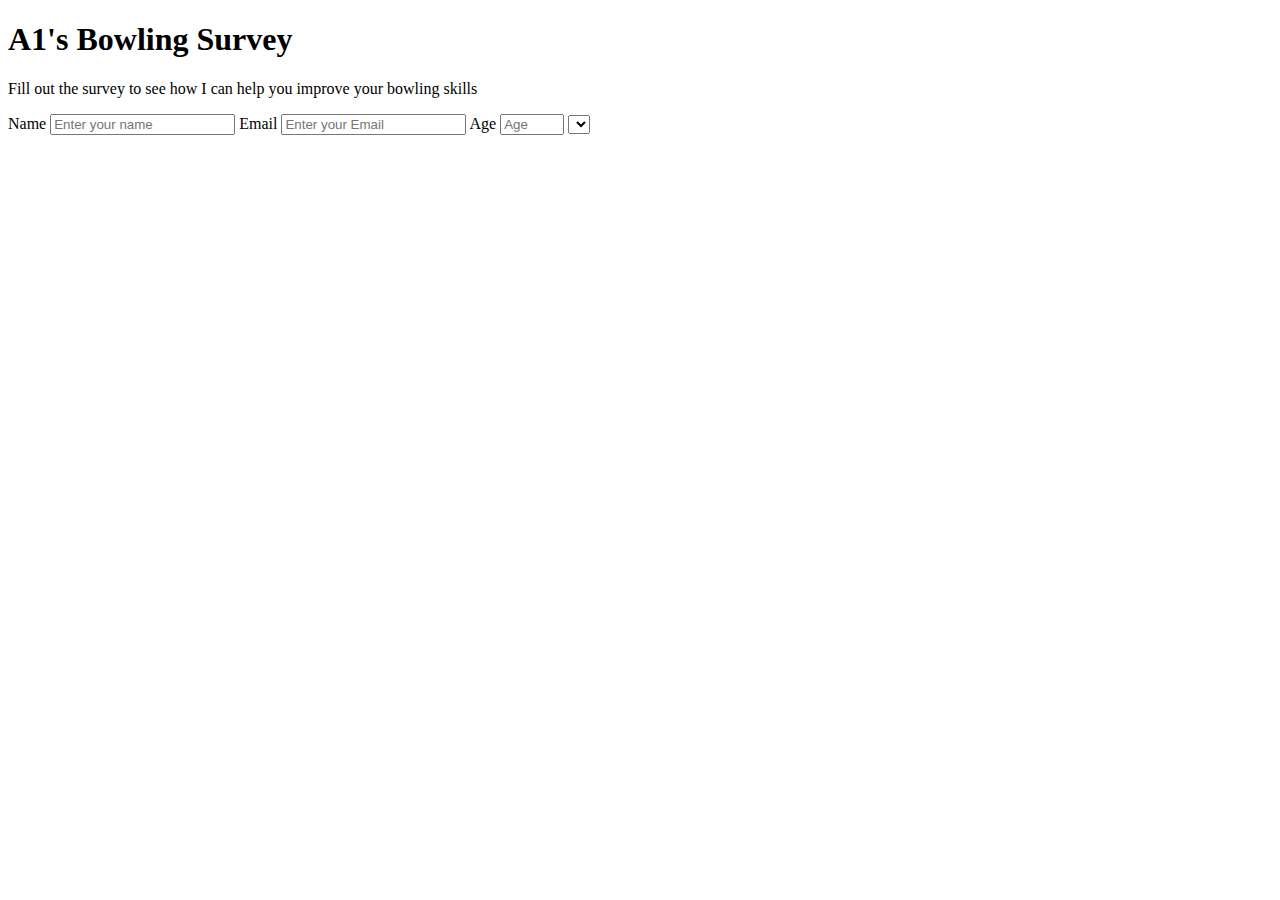
==== Responsive-Web-Design/Cert-Project-Survey/index.html @ 2059fb74 "This commit completes a couple inputs for the bowling survey" ====
<!DOCTYPE html>
<html lang="en">
<head>
    <meta charset="UTF-8">
    <meta http-equiv="X-UA-Compatible" content="IE=edge">
    <meta name="viewport" content="width=device-width, initial-scale=1.0">
    <title>Bowling Survey</title>
</head>
<body>
    <div id>
        <h1 id="title">A1's Bowling Survey</h1>
        <p id="description">Fill out the survey to see how I can help you improve your bowling skills</p>
    </div>
    <form action="" id="survey-form">
        <label for="name" id="name-label">
            Name <input id="name" type="text" placeholder="Enter your name">
        </label>
        <label for="email" id="email-label">
            Email <input id="email" type="text" placeholder="Enter your Email">
        </label>
        <label for="age" id="number-label">
            Age <input id="number" type="number" placeholder="Age" min="5" max="100">
        </label>
        <label for="">
            <select name="" id="dropdown">
                <option value=""></option>
                <option value=""></option>
            </select>
        </label>
    </form>
</body>
</html>
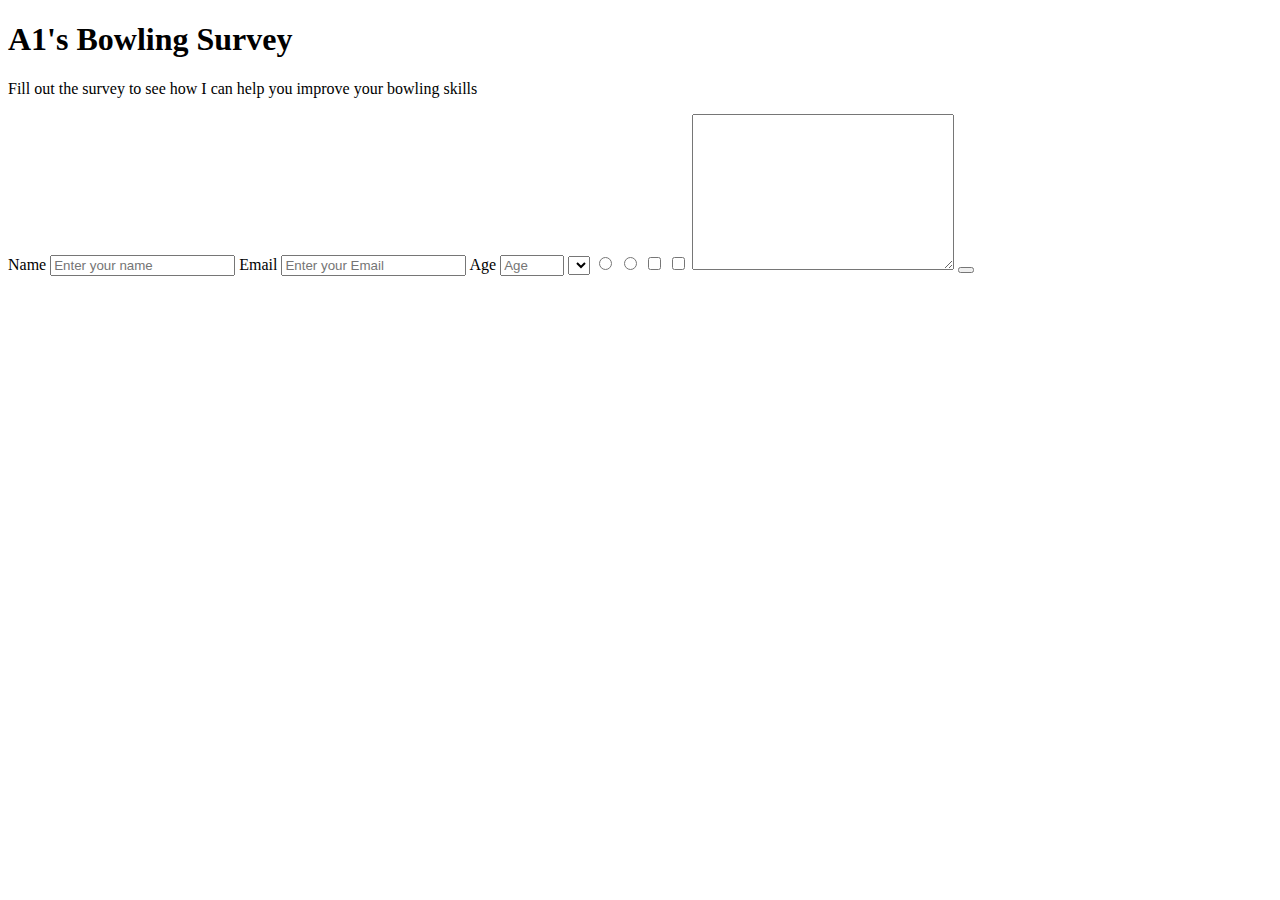
==== commit 5f47c4d3: "This commit Finishes skeleton Features and user stories" ====
--- a/Responsive-Web-Design/Cert-Project-Survey/index.html
+++ b/Responsive-Web-Design/Cert-Project-Survey/index.html
@@ -4,6 +4,7 @@
     <meta charset="UTF-8">
     <meta http-equiv="X-UA-Compatible" content="IE=edge">
     <meta name="viewport" content="width=device-width, initial-scale=1.0">
+    <link rel="stylesheet" href="./styles.css">
     <title>Bowling Survey</title>
 </head>
 <body>
@@ -27,6 +28,18 @@
                 <option value=""></option>
             </select>
         </label>
+        <label for="">
+            <input type="radio" name="sample" id="">
+            <input type="radio" name="sample" id="">
+        </label>
+        <label for="">
+            <input type="checkbox" name="" id="" value="">
+            <input type="checkbox" name="" id="" value="">
+        </label>
+        <label for="">
+            <textarea name="" id="" cols="30" rows="10"></textarea>
+        </label>
+        <button type="submit" id="submit"></button>
     </form>
 </body>
 </html>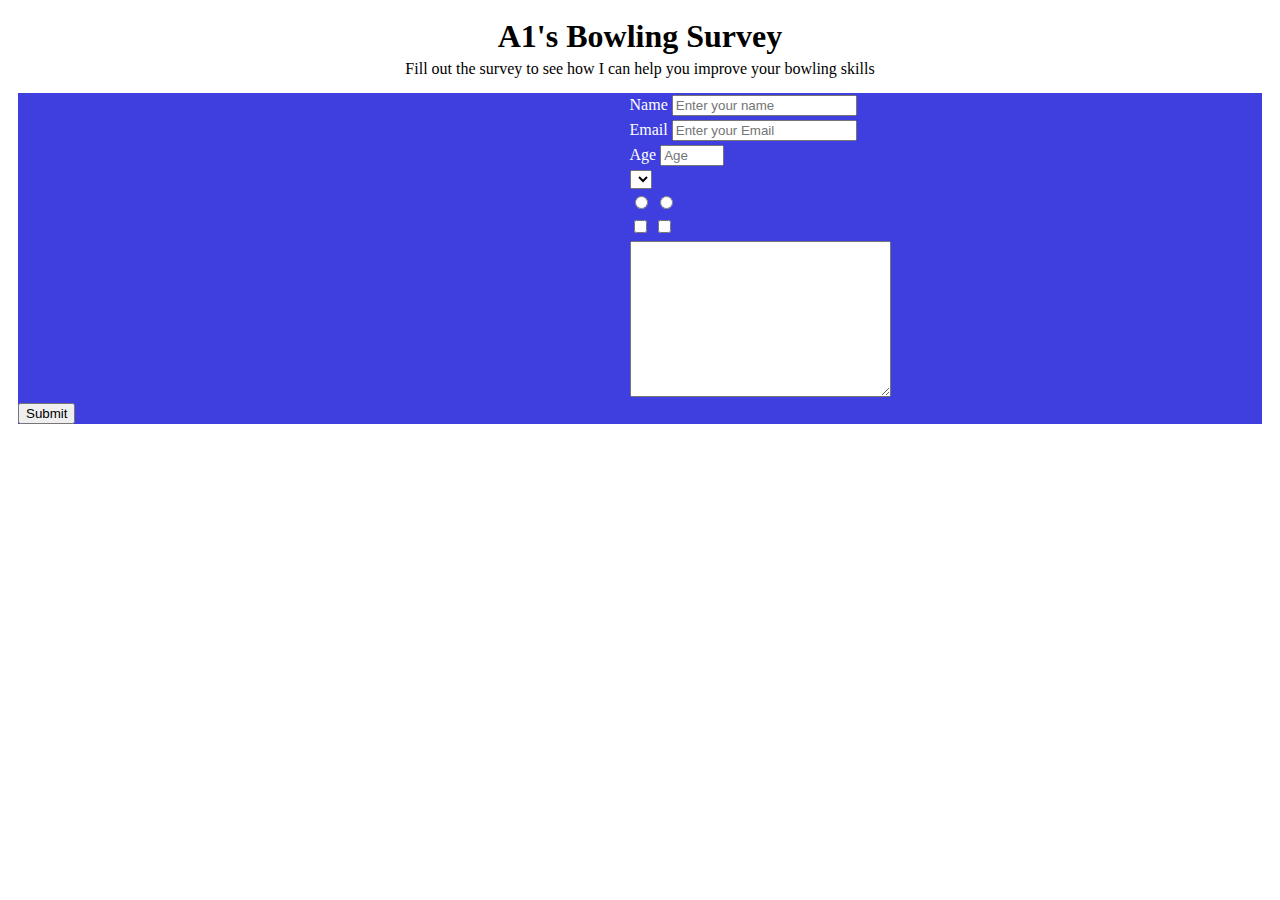
==== commit 69fab1ea: "This commit startes to edit layout of form" ====
--- a/Responsive-Web-Design/Cert-Project-Survey/index.html
+++ b/Responsive-Web-Design/Cert-Project-Survey/index.html
@@ -39,7 +39,7 @@
         <label for="">
             <textarea name="" id="" cols="30" rows="10"></textarea>
         </label>
-        <button type="submit" id="submit"></button>
+        <button type="submit" id="submit">Submit</button>
     </form>
 </body>
 </html>--- a/Responsive-Web-Design/Cert-Project-Survey/styles.css
+++ b/Responsive-Web-Design/Cert-Project-Survey/styles.css
@@ -0,0 +1,24 @@
+body {
+    padding: 10px;
+}
+
+h1, p {
+    margin: 0;
+    text-align: center;
+}
+
+p {
+    padding: 5px 0 15px 0
+}
+
+form {
+    background-color: rgba(42, 42, 221, 0.9);
+    color: white;
+}
+
+label {
+    margin-left: 49%;
+    display: block;
+    padding: 2px;
+    width: 100%;
+}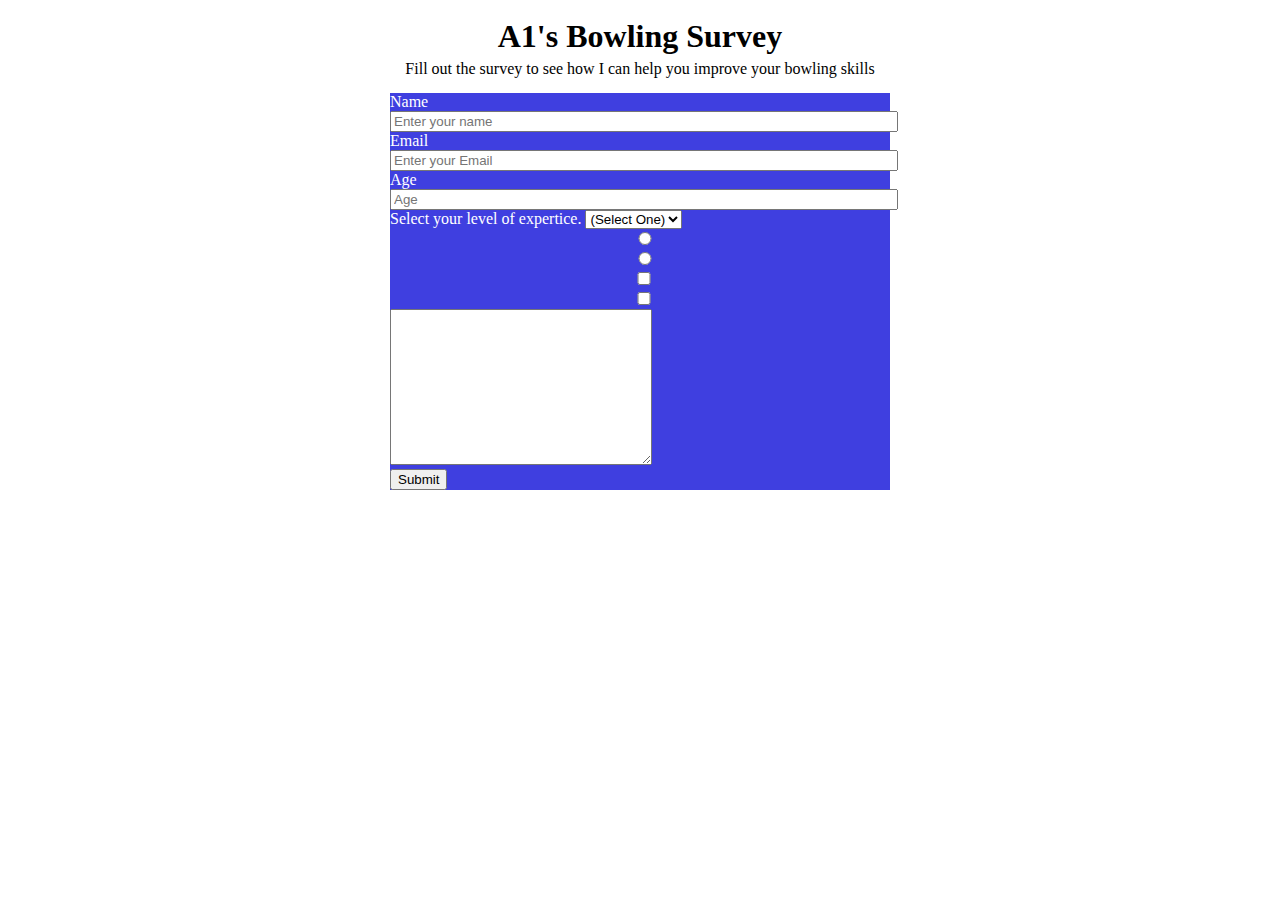
==== commit f0fb6fe1: "This commit improts options for the dropdown" ====
--- a/Responsive-Web-Design/Cert-Project-Survey/index.html
+++ b/Responsive-Web-Design/Cert-Project-Survey/index.html
@@ -22,10 +22,12 @@
         <label for="age" id="number-label">
             Age <input id="number" type="number" placeholder="Age" min="5" max="100">
         </label>
-        <label for="">
+        <label for="">Select your level of expertice.
             <select name="" id="dropdown">
-                <option value=""></option>
-                <option value=""></option>
+                <option value="">(Select One)</option>
+                <option value="beginner">Beginner</option>
+                <option value="intermediate">Intermediate</option>
+                <option value="pro">Pro</option>
             </select>
         </label>
         <label for="">
--- a/Responsive-Web-Design/Cert-Project-Survey/styles.css
+++ b/Responsive-Web-Design/Cert-Project-Survey/styles.css
@@ -14,11 +14,14 @@
 form {
     background-color: rgba(42, 42, 221, 0.9);
     color: white;
+    max-width: 500px;
+    margin: 0 auto;
 }
 
 label {
-    margin-left: 49%;
     display: block;
-    padding: 2px;
+}
+
+input {
     width: 100%;
 }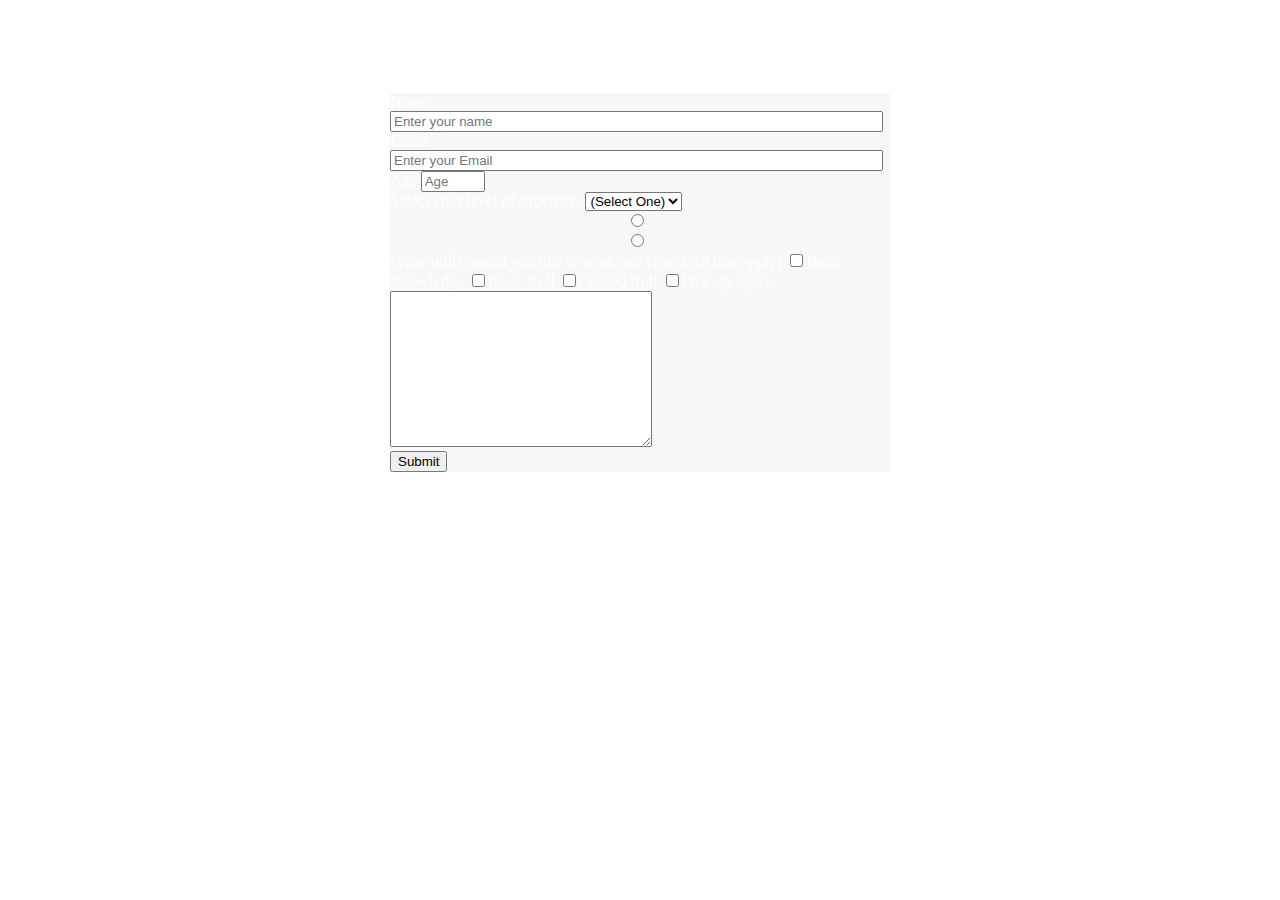
==== commit 1e6f2f2d: "This commit adds background and edits layout of the website" ====
--- a/Responsive-Web-Design/Cert-Project-Survey/index.html
+++ b/Responsive-Web-Design/Cert-Project-Survey/index.html
@@ -14,15 +14,15 @@
     </div>
     <form action="" id="survey-form">
         <label for="name" id="name-label">
-            Name <input id="name" type="text" placeholder="Enter your name">
+            Name <input id="name" type="text" placeholder="Enter your name" required>
         </label>
         <label for="email" id="email-label">
-            Email <input id="email" type="text" placeholder="Enter your Email">
+            Email <input id="email" type="text" placeholder="Enter your Email" required>
         </label>
         <label for="age" id="number-label">
-            Age <input id="number" type="number" placeholder="Age" min="5" max="100">
+            Age <input id="number" type="number" placeholder="Age" min="5" max="100" required>
         </label>
-        <label for="">Select your level of expertice.
+        <label for="">Select your level of expertice. 
             <select name="" id="dropdown">
                 <option value="">(Select One)</option>
                 <option value="beginner">Beginner</option>
@@ -34,9 +34,11 @@
             <input type="radio" name="sample" id="">
             <input type="radio" name="sample" id="">
         </label>
-        <label for="">
-            <input type="checkbox" name="" id="" value="">
-            <input type="checkbox" name="" id="" value="">
+        <label for="">What skills would you like to work on? (check all that apply)
+            <input type="checkbox" name="prefer" id="" class="inline" value="">Basic Knowledge
+            <input type="checkbox" name="prefer" id="" class="inline" value="">Basic Roll
+            <input type="checkbox" name="prefer" id="" class="inline" value="">Curved Roll
+            <input type="checkbox" name="prefer" id="" class="inline" value="">Pick-up Spare
         </label>
         <label for="">
             <textarea name="" id="" cols="30" rows="10"></textarea>
--- a/Responsive-Web-Design/Cert-Project-Survey/styles.css
+++ b/Responsive-Web-Design/Cert-Project-Survey/styles.css
@@ -1,5 +1,7 @@
 body {
     padding: 10px;
+    background-image: url(https://images.unsplash.com/photo-1581084094544-5195e8c7bf76?ixlib=rb-4.0.3&ixid=MnwxMjA3fDB8MHxwaG90by1wYWdlfHx8fGVufDB8fHx8&auto=format&fit=crop&w=1025&q=80);
+    color:white;
 }
 
 h1, p {
@@ -12,7 +14,7 @@
 }
 
 form {
-    background-color: rgba(42, 42, 221, 0.9);
+    background-color: #dee2e644;
     color: white;
     max-width: 500px;
     margin: 0 auto;
@@ -23,5 +25,17 @@
 }
 
 input {
-    width: 100%;
+    width: 97%;
+}
+
+/* ID */
+
+#number {
+    width: auto;
+}
+
+/* Classes */
+
+.inline {
+    width: unset;
 }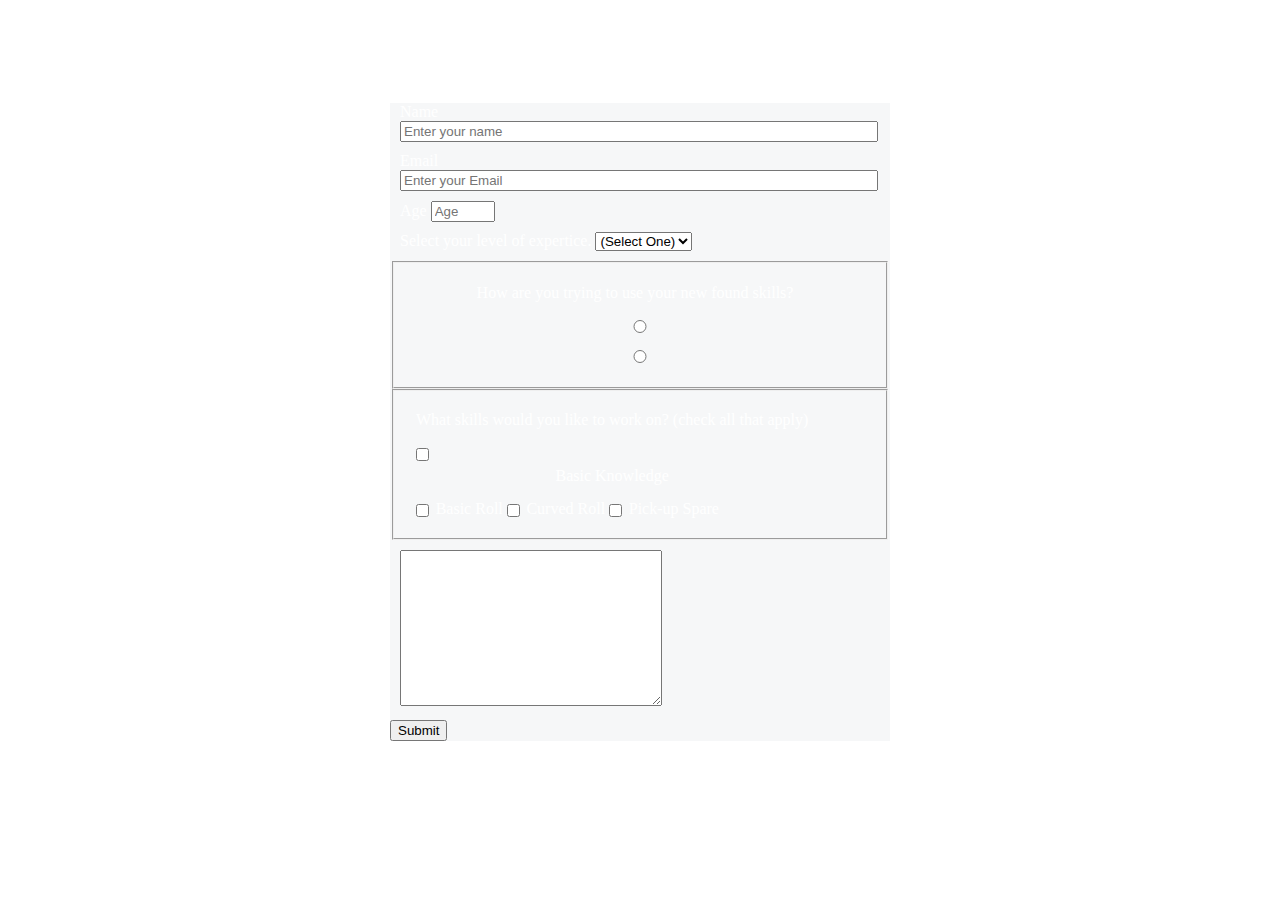
==== commit f15cd6f4: "This commit aligns the checkbox properly" ====
--- a/Responsive-Web-Design/Cert-Project-Survey/index.html
+++ b/Responsive-Web-Design/Cert-Project-Survey/index.html
@@ -17,7 +17,7 @@
             Name <input id="name" type="text" placeholder="Enter your name" required>
         </label>
         <label for="email" id="email-label">
-            Email <input id="email" type="text" placeholder="Enter your Email" required>
+            Email <input id="email" type="email" placeholder="Enter your Email" required>
         </label>
         <label for="age" id="number-label">
             Age <input id="number" type="number" placeholder="Age" min="5" max="100" required>
@@ -30,15 +30,22 @@
                 <option value="pro">Pro</option>
             </select>
         </label>
-        <label for="">
-            <input type="radio" name="sample" id="">
-            <input type="radio" name="sample" id="">
-        </label>
-        <label for="">What skills would you like to work on? (check all that apply)
-            <input type="checkbox" name="prefer" id="" class="inline" value="">Basic Knowledge
+        <fieldset>
+            <label for=""><p> How are you trying to use your new found skills?</p>
+                <input type="radio" name="sample" id="">
+            </label>
+            <label for="">
+                <input type="radio" name="sample" id="">
+            </label>
+        </fieldset>
+        <fieldset>
+        <label for="" class="checkbox">
+            <p>What skills would you like to work on? (check all that apply)</p>
+            <input type="checkbox" name="prefer" id="" class="inline" value=""><p>Basic Knowledge</p>
             <input type="checkbox" name="prefer" id="" class="inline" value="">Basic Roll
             <input type="checkbox" name="prefer" id="" class="inline" value="">Curved Roll
             <input type="checkbox" name="prefer" id="" class="inline" value="">Pick-up Spare
+            </fieldset>
         </label>
         <label for="">
             <textarea name="" id="" cols="30" rows="10"></textarea>
--- a/Responsive-Web-Design/Cert-Project-Survey/styles.css
+++ b/Responsive-Web-Design/Cert-Project-Survey/styles.css
@@ -22,10 +22,12 @@
 
 label {
     display: block;
+    margin: 10px;
+    margin-right: 20px;
 }
 
 input {
-    width: 97%;
+    width: 100%;
 }
 
 /* ID */
@@ -38,4 +40,10 @@
 
 .inline {
     width: unset;
+    vertical-align: middle;
+    margin: 0 0.5em 0 0;
+}
+
+.checkbox {
+    display: inline-block;
 }